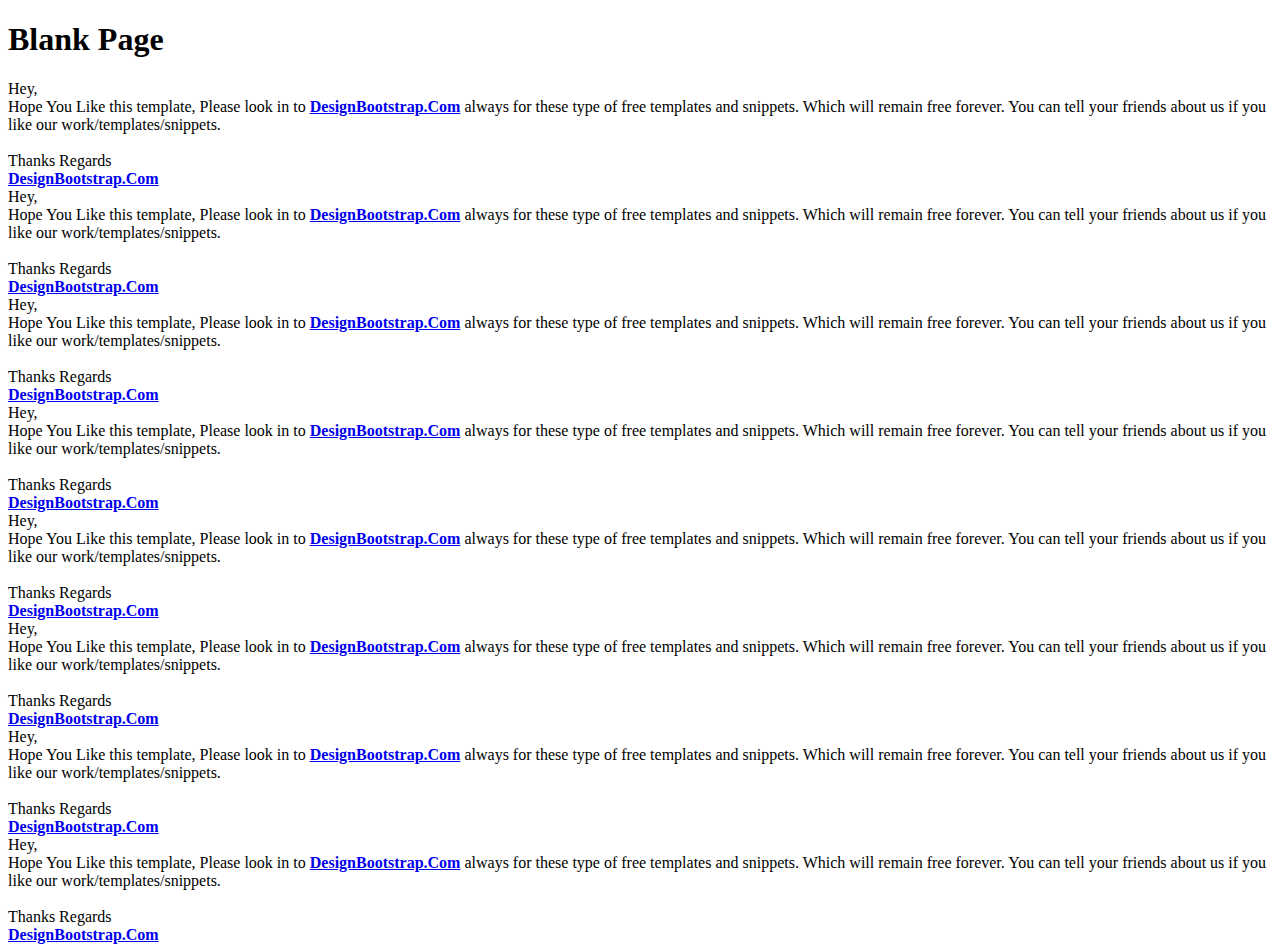
==== src/main/resources/templates/admin/index.html @ 9f6661c1 "模板" ====
<!DOCTYPE html>
<html xmlns:th="http://www.thymeleaf.org">
<head>
<meta charset="UTF-8" />
<title>Insert title here</title>
</head>
<body>
	<div th:include="/admin/layout :: wrapper"></div>
	<div id="page-wrapper" class="page-wrapper-cls">
		<div id="page-inner">
			<div class="row">
				<div class="col-md-12">
					<h1 class="page-head-line">Blank Page</h1>
				</div>
			</div>
			<div class="row">
				<div class="col-md-12">
					<div class="alert alert-warning">
						Hey, <br /> Hope You Like this template, Please look in to <strong><a
							href="http://www.designbootstrap.com/" target="_blank">DesignBootstrap.Com</a></strong>
						always for these type of free templates and snippets. Which will
						remain free forever. You can tell your friends about us if you
						like our work/templates/snippets. <br /> <br /> Thanks   Regards
						<br /> <strong><a href="http://www.designbootstrap.com/"
							target="_blank">DesignBootstrap.Com</a></strong>
					</div>
				</div>
			</div>
			<div class="row">
				<div class="col-md-12">
					<div class="alert alert-warning">
						Hey, <br /> Hope You Like this template, Please look in to <strong><a
							href="http://www.designbootstrap.com/" target="_blank">DesignBootstrap.Com</a></strong>
						always for these type of free templates and snippets. Which will
						remain free forever. You can tell your friends about us if you
						like our work/templates/snippets. <br /> <br /> Thanks   Regards
						<br /> <strong><a href="http://www.designbootstrap.com/"
							target="_blank">DesignBootstrap.Com</a></strong>
					</div>
				</div>
			</div>
			<div class="row">
				<div class="col-md-12">
					<div class="alert alert-warning">
						Hey, <br /> Hope You Like this template, Please look in to <strong><a
							href="http://www.designbootstrap.com/" target="_blank">DesignBootstrap.Com</a></strong>
						always for these type of free templates and snippets. Which will
						remain free forever. You can tell your friends about us if you
						like our work/templates/snippets. <br /> <br /> Thanks   Regards
						<br /> <strong><a href="http://www.designbootstrap.com/"
							target="_blank">DesignBootstrap.Com</a></strong>
					</div>
				</div>
			</div>
			<div class="row">
				<div class="col-md-12">
					<div class="alert alert-warning">
						Hey, <br /> Hope You Like this template, Please look in to <strong><a
							href="http://www.designbootstrap.com/" target="_blank">DesignBootstrap.Com</a></strong>
						always for these type of free templates and snippets. Which will
						remain free forever. You can tell your friends about us if you
						like our work/templates/snippets. <br /> <br /> Thanks   Regards
						<br /> <strong><a href="http://www.designbootstrap.com/"
							target="_blank">DesignBootstrap.Com</a></strong>
					</div>
				</div>
			</div>
			<div class="row">
				<div class="col-md-12">
					<div class="alert alert-warning">
						Hey, <br /> Hope You Like this template, Please look in to <strong><a
							href="http://www.designbootstrap.com/" target="_blank">DesignBootstrap.Com</a></strong>
						always for these type of free templates and snippets. Which will
						remain free forever. You can tell your friends about us if you
						like our work/templates/snippets. <br /> <br /> Thanks   Regards
						<br /> <strong><a href="http://www.designbootstrap.com/"
							target="_blank">DesignBootstrap.Com</a></strong>
					</div>
				</div>
			</div>
			<div class="row">
				<div class="col-md-12">
					<div class="alert alert-warning">
						Hey, <br /> Hope You Like this template, Please look in to <strong><a
							href="http://www.designbootstrap.com/" target="_blank">DesignBootstrap.Com</a></strong>
						always for these type of free templates and snippets. Which will
						remain free forever. You can tell your friends about us if you
						like our work/templates/snippets. <br /> <br /> Thanks   Regards
						<br /> <strong><a href="http://www.designbootstrap.com/"
							target="_blank">DesignBootstrap.Com</a></strong>
					</div>
				</div>
			</div>
			<div class="row">
				<div class="col-md-12">
					<div class="alert alert-warning">
						Hey, <br /> Hope You Like this template, Please look in to <strong><a
							href="http://www.designbootstrap.com/" target="_blank">DesignBootstrap.Com</a></strong>
						always for these type of free templates and snippets. Which will
						remain free forever. You can tell your friends about us if you
						like our work/templates/snippets. <br /> <br /> Thanks   Regards
						<br /> <strong><a href="http://www.designbootstrap.com/"
							target="_blank">DesignBootstrap.Com</a></strong>
					</div>
				</div>
			</div>
			<div class="row">
				<div class="col-md-12">
					<div class="alert alert-warning">
						Hey, <br /> Hope You Like this template, Please look in to <strong><a
							href="http://www.designbootstrap.com/" target="_blank">DesignBootstrap.Com</a></strong>
						always for these type of free templates and snippets. Which will
						remain free forever. You can tell your friends about us if you
						like our work/templates/snippets. <br /> <br /> Thanks   Regards
						<br /> <strong><a href="http://www.designbootstrap.com/"
							target="_blank">DesignBootstrap.Com</a></strong>
					</div>
				</div>
			</div>

		</div>
		<!-- /. PAGE INNER  -->
	</div>
	<!-- /. PAGE WRAPPER  -->
</body>
</html>
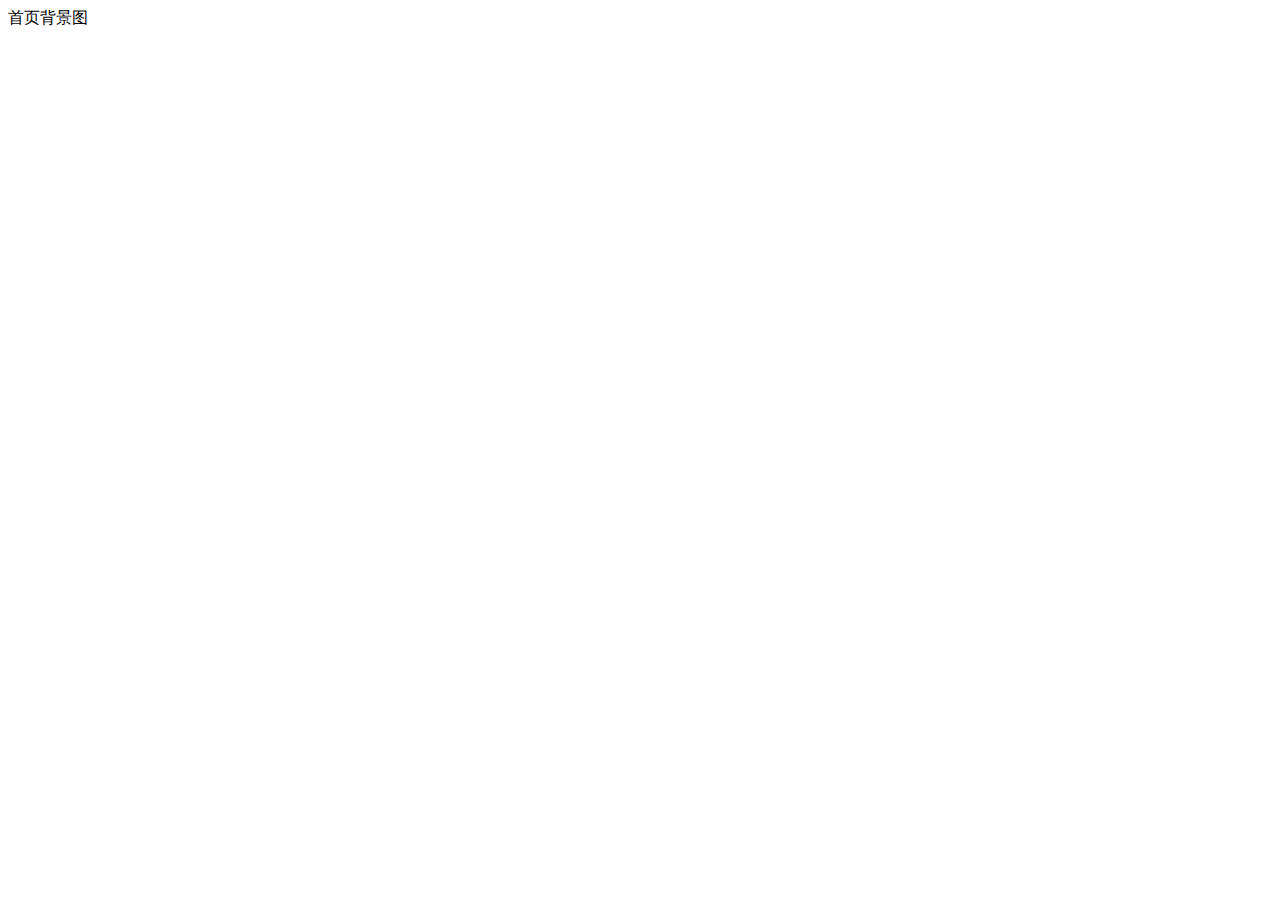
==== commit 22f5d96b: "模板2" ====
--- a/src/main/resources/templates/admin/index.html
+++ b/src/main/resources/templates/admin/index.html
@@ -2,125 +2,14 @@
 <html xmlns:th="http://www.thymeleaf.org">
 <head>
 <meta charset="UTF-8" />
-<title>Insert title here</title>
+<title>后台管理</title>
 </head>
 <body>
 	<div th:include="/admin/layout :: wrapper"></div>
-	<div id="page-wrapper" class="page-wrapper-cls">
-		<div id="page-inner">
-			<div class="row">
-				<div class="col-md-12">
-					<h1 class="page-head-line">Blank Page</h1>
-				</div>
-			</div>
-			<div class="row">
-				<div class="col-md-12">
-					<div class="alert alert-warning">
-						Hey, <br /> Hope You Like this template, Please look in to <strong><a
-							href="http://www.designbootstrap.com/" target="_blank">DesignBootstrap.Com</a></strong>
-						always for these type of free templates and snippets. Which will
-						remain free forever. You can tell your friends about us if you
-						like our work/templates/snippets. <br /> <br /> Thanks   Regards
-						<br /> <strong><a href="http://www.designbootstrap.com/"
-							target="_blank">DesignBootstrap.Com</a></strong>
-					</div>
-				</div>
-			</div>
-			<div class="row">
-				<div class="col-md-12">
-					<div class="alert alert-warning">
-						Hey, <br /> Hope You Like this template, Please look in to <strong><a
-							href="http://www.designbootstrap.com/" target="_blank">DesignBootstrap.Com</a></strong>
-						always for these type of free templates and snippets. Which will
-						remain free forever. You can tell your friends about us if you
-						like our work/templates/snippets. <br /> <br /> Thanks   Regards
-						<br /> <strong><a href="http://www.designbootstrap.com/"
-							target="_blank">DesignBootstrap.Com</a></strong>
-					</div>
-				</div>
-			</div>
-			<div class="row">
-				<div class="col-md-12">
-					<div class="alert alert-warning">
-						Hey, <br /> Hope You Like this template, Please look in to <strong><a
-							href="http://www.designbootstrap.com/" target="_blank">DesignBootstrap.Com</a></strong>
-						always for these type of free templates and snippets. Which will
-						remain free forever. You can tell your friends about us if you
-						like our work/templates/snippets. <br /> <br /> Thanks   Regards
-						<br /> <strong><a href="http://www.designbootstrap.com/"
-							target="_blank">DesignBootstrap.Com</a></strong>
-					</div>
-				</div>
-			</div>
-			<div class="row">
-				<div class="col-md-12">
-					<div class="alert alert-warning">
-						Hey, <br /> Hope You Like this template, Please look in to <strong><a
-							href="http://www.designbootstrap.com/" target="_blank">DesignBootstrap.Com</a></strong>
-						always for these type of free templates and snippets. Which will
-						remain free forever. You can tell your friends about us if you
-						like our work/templates/snippets. <br /> <br /> Thanks   Regards
-						<br /> <strong><a href="http://www.designbootstrap.com/"
-							target="_blank">DesignBootstrap.Com</a></strong>
-					</div>
-				</div>
-			</div>
-			<div class="row">
-				<div class="col-md-12">
-					<div class="alert alert-warning">
-						Hey, <br /> Hope You Like this template, Please look in to <strong><a
-							href="http://www.designbootstrap.com/" target="_blank">DesignBootstrap.Com</a></strong>
-						always for these type of free templates and snippets. Which will
-						remain free forever. You can tell your friends about us if you
-						like our work/templates/snippets. <br /> <br /> Thanks   Regards
-						<br /> <strong><a href="http://www.designbootstrap.com/"
-							target="_blank">DesignBootstrap.Com</a></strong>
-					</div>
-				</div>
-			</div>
-			<div class="row">
-				<div class="col-md-12">
-					<div class="alert alert-warning">
-						Hey, <br /> Hope You Like this template, Please look in to <strong><a
-							href="http://www.designbootstrap.com/" target="_blank">DesignBootstrap.Com</a></strong>
-						always for these type of free templates and snippets. Which will
-						remain free forever. You can tell your friends about us if you
-						like our work/templates/snippets. <br /> <br /> Thanks   Regards
-						<br /> <strong><a href="http://www.designbootstrap.com/"
-							target="_blank">DesignBootstrap.Com</a></strong>
-					</div>
-				</div>
-			</div>
-			<div class="row">
-				<div class="col-md-12">
-					<div class="alert alert-warning">
-						Hey, <br /> Hope You Like this template, Please look in to <strong><a
-							href="http://www.designbootstrap.com/" target="_blank">DesignBootstrap.Com</a></strong>
-						always for these type of free templates and snippets. Which will
-						remain free forever. You can tell your friends about us if you
-						like our work/templates/snippets. <br /> <br /> Thanks   Regards
-						<br /> <strong><a href="http://www.designbootstrap.com/"
-							target="_blank">DesignBootstrap.Com</a></strong>
-					</div>
-				</div>
-			</div>
-			<div class="row">
-				<div class="col-md-12">
-					<div class="alert alert-warning">
-						Hey, <br /> Hope You Like this template, Please look in to <strong><a
-							href="http://www.designbootstrap.com/" target="_blank">DesignBootstrap.Com</a></strong>
-						always for these type of free templates and snippets. Which will
-						remain free forever. You can tell your friends about us if you
-						like our work/templates/snippets. <br /> <br /> Thanks   Regards
-						<br /> <strong><a href="http://www.designbootstrap.com/"
-							target="_blank">DesignBootstrap.Com</a></strong>
-					</div>
-				</div>
-			</div>
-
+	<div class="main-panel">
+		<div class="content">
+			首页背景图
 		</div>
-		<!-- /. PAGE INNER  -->
 	</div>
-	<!-- /. PAGE WRAPPER  -->
 </body>
 </html>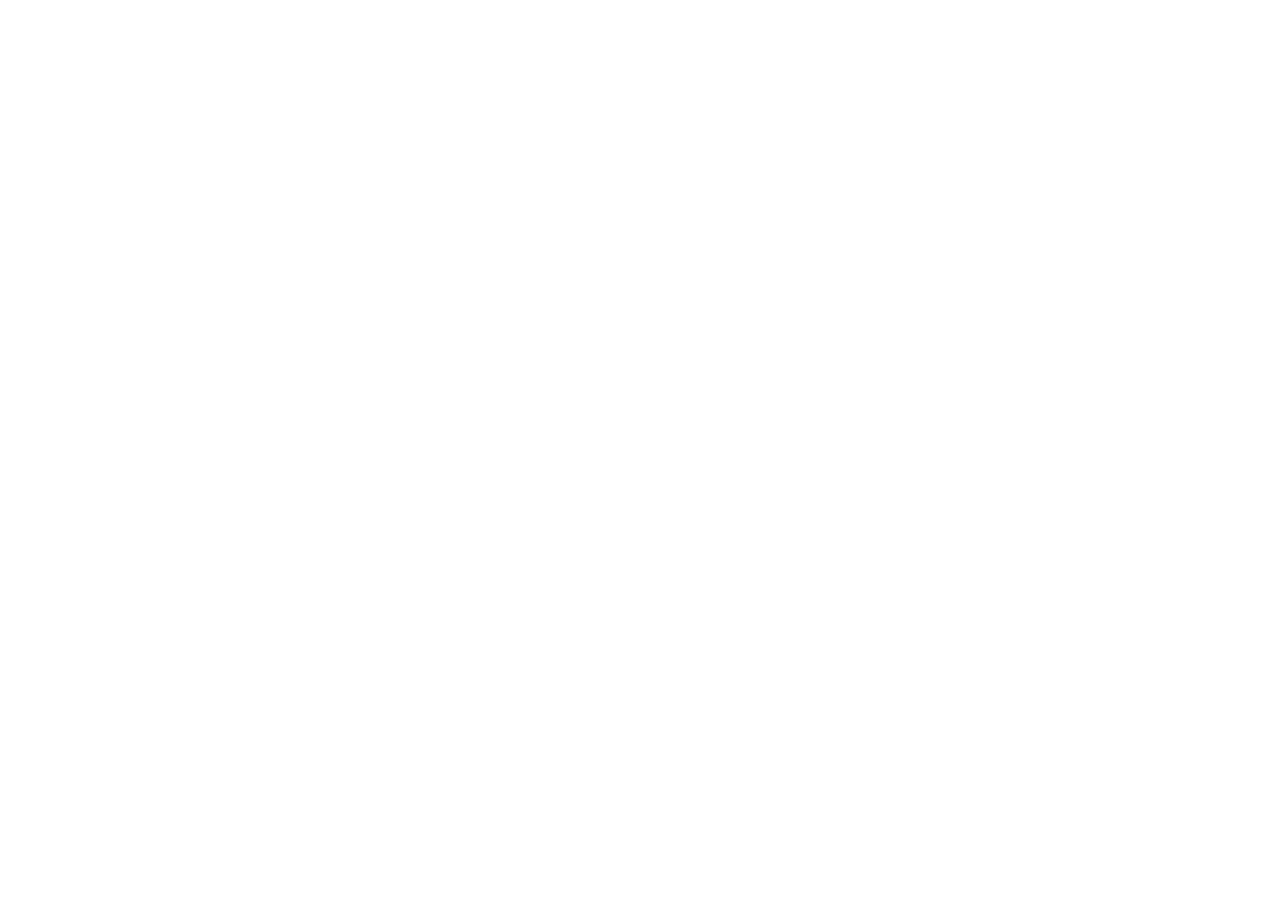
==== commit 12f63db6: "管理员登录" ====
--- a/src/main/resources/templates/admin/index.html
+++ b/src/main/resources/templates/admin/index.html
@@ -8,7 +8,7 @@
 	<div th:include="/admin/layout :: wrapper"></div>
 	<div class="main-panel">
 		<div class="content">
-			首页背景图
+		
 		</div>
 	</div>
 </body>
